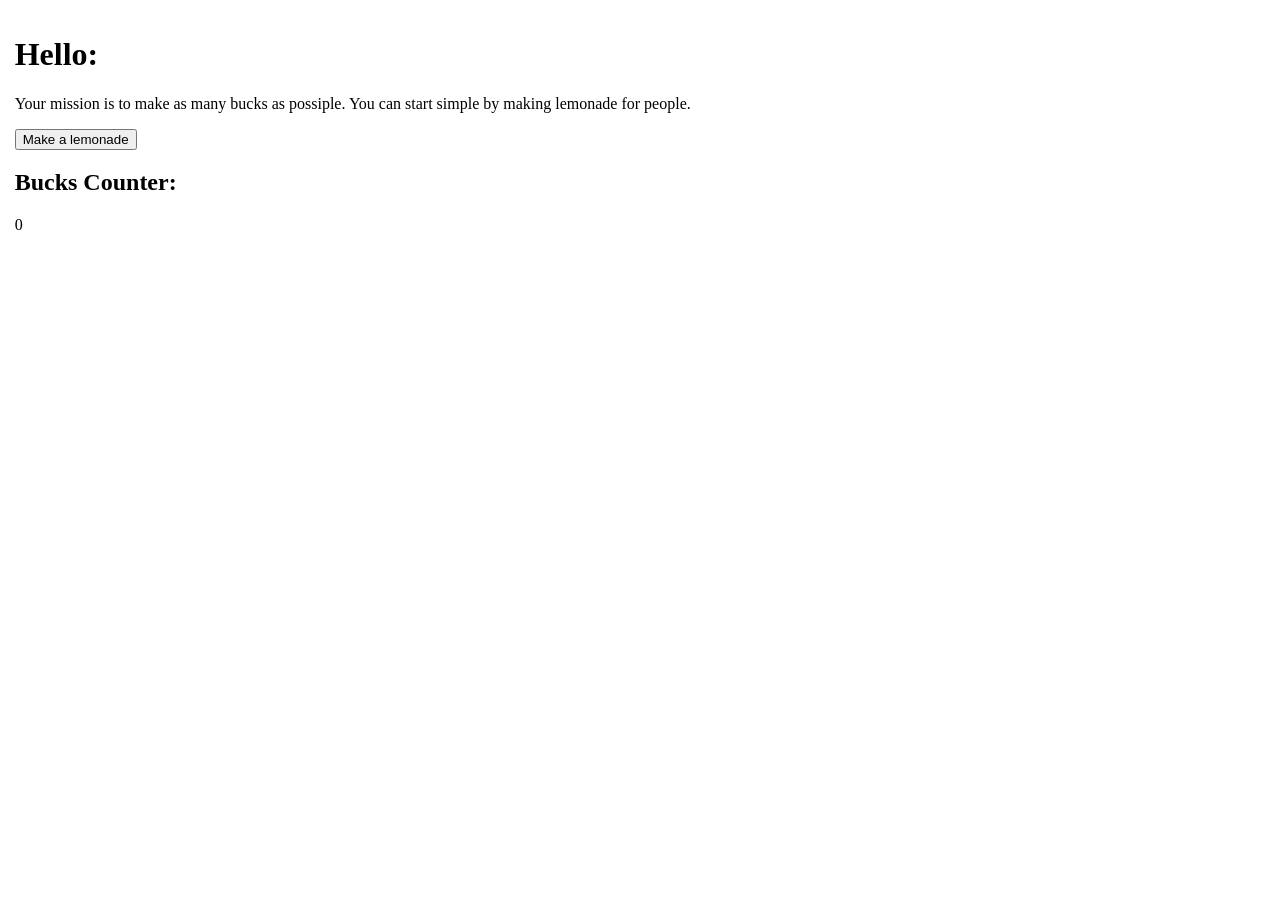
==== Weboldal teszt v0.2/index.html @ 5c9df455 "Added more tweaks" ====
<!DOCTYPE html>
<html lang="en">
<head>
    <meta charset="UTF-8">
    <meta name="viewport" content="width=device-width, initial-scale=1.0">
    <link rel="stylesheet" href="style.css">
    <title>Make Money</title>
</head>
<body>
    <div class="osszes">
        <div class="leftSide">
            <h1>Hello:</h1>
            <p>Your mission is to make as many bucks as possiple. You can start simple by making lemonade for people.</p>

            <!-- This button makes money -->
            <button id="gomb">Make a lemonade</button>

            <!-- <p>ez a gomb meg vissza váltja a színt</p>

            <button id="gomb2">Gomb</button> -->

            <h2>Bucks Counter:</h2>
            <p id="counter">0</p>
            <button id="buy" style="display: none;">Hire a kid to make & sell lemonade (costs 10 bucks and gives 1 buck every ten seconds)</button>
            <!-- <p id="titkos2" style="display: none;">Gives money every three seconds</p> -->
            <br>
            <button id="gomb2" style="display: none;">Hire groups of children (costs 50 bucks and gives 10 bucks every five seconds)</button>

            <button id="invest" style="display: none;">Invest in stocks (costs 1000 bucks and gives back 50 bucks every few seconds)</button>
        </div>
        <div class="family" style="display: none;" id="fam">
            <h1>This is your private/familial life.</h1>
            <p>Mother:</p>
            <p id="mother_aff">50</p>
        </div>
    </div>

    <!-- style="display: none;" -->
    

    <script src="./script.js"></script>
</body>
</html>
---- Weboldal teszt v0.2/style.css ----
/* title {
    font-style: italic;
} */

.leftSide {
    padding: 5pt;
    text-align: left;
}

.family {
    /* display: flex; */
    text-align: right;
}

.osszes {
    display: flex;
    gap: 350px;
}
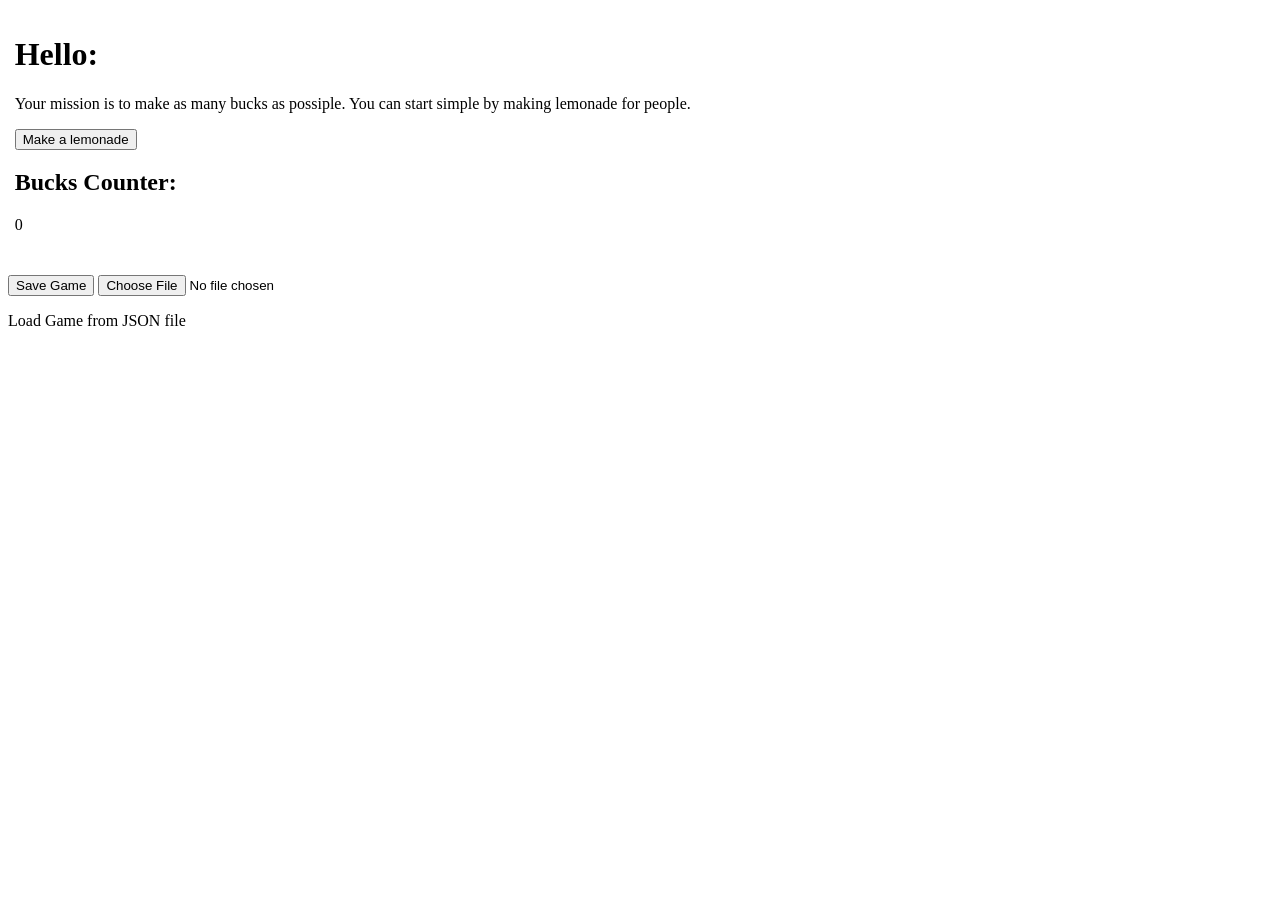
==== commit 81d80ee6: "Added saving" ====
--- a/Weboldal teszt v0.2/index.html
+++ b/Weboldal teszt v0.2/index.html
@@ -21,10 +21,15 @@
 
             <h2>Bucks Counter:</h2>
             <p id="counter">0</p>
-            <button id="buy" style="display: none;">Hire a kid to make & sell lemonade (costs 10 bucks and gives 1 buck every ten seconds)</button>
-            <!-- <p id="titkos2" style="display: none;">Gives money every three seconds</p> -->
+
+            
+            <!-- hire a kid to make & sell lemonade -->
+            <button id="buyKid" style="display: none;">Hire a kid to make & sell lemonade (costs 10 bucks and gives 1 buck every ten seconds)</button>
+
+
+            <!--  -->
             <br>
-            <button id="gomb2" style="display: none;">Hire groups of children (costs 50 bucks and gives 10 bucks every five seconds)</button>
+            <button id="buyGroup" style="display: none;">Hire groups of children (costs 50 bucks and gives 10 bucks every five seconds)</button>
 
             <button id="invest" style="display: none;">Invest in stocks (costs 1000 bucks and gives back 50 bucks every few seconds)</button>
         </div>
@@ -35,8 +40,9 @@
         </div>
     </div>
 
-    <!-- style="display: none;" -->
-    
+    <button id="saveGame">Save Game</button>
+    <input type="file" id="loadFile" accept=".json">
+    <p>Load Game from JSON file</p>
 
     <script src="./script.js"></script>
 </body>
--- a/Weboldal teszt v0.2/style.css
+++ b/Weboldal teszt v0.2/style.css
@@ -15,4 +15,10 @@
 .osszes {
     display: flex;
     gap: 350px;
+}
+
+#saveGame {
+    text-align:end;
+    top: 10px;
+    right: 10px;
 }
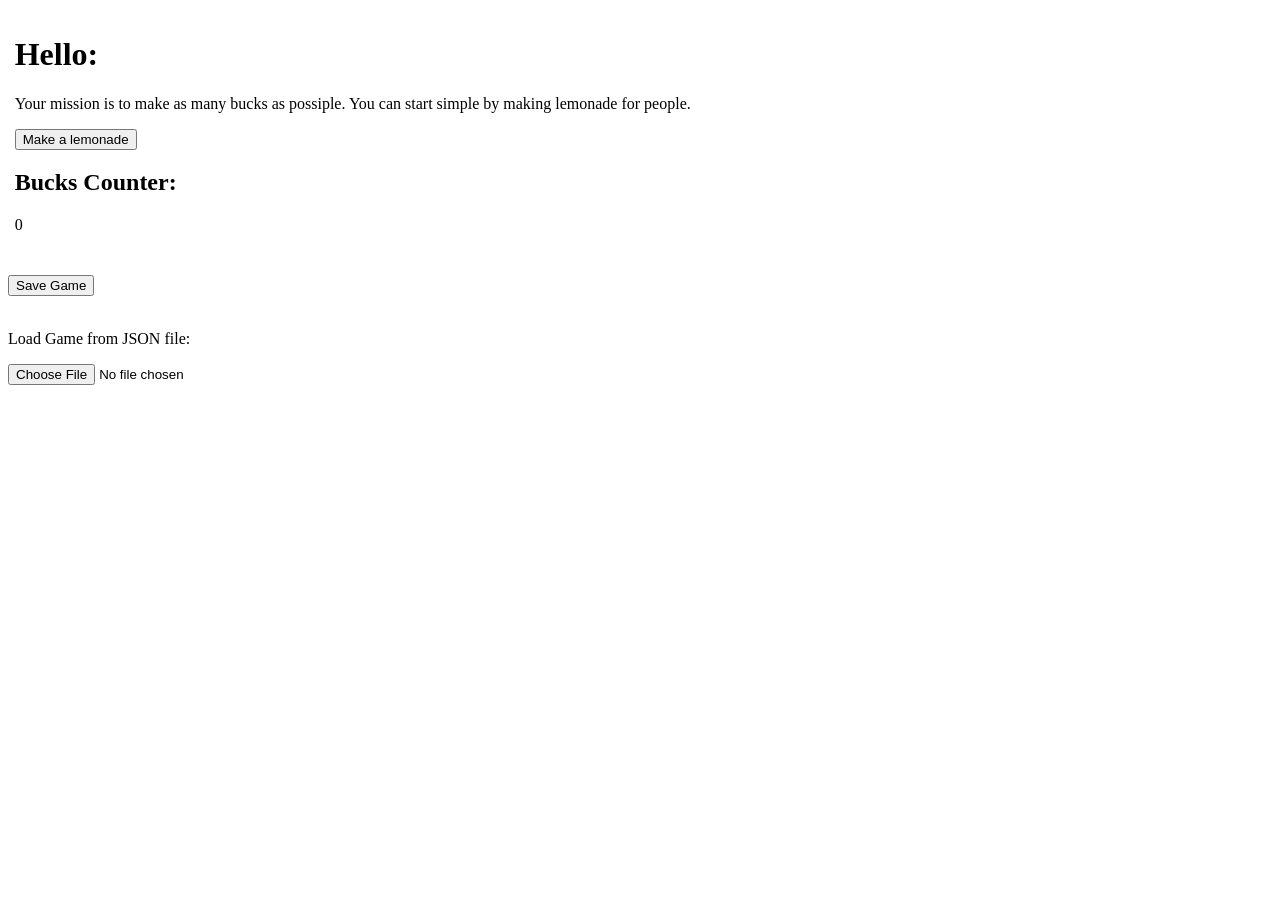
==== commit 94c941ca: "Disabled saving to browser" ====
--- a/Weboldal teszt v0.2/index.html
+++ b/Weboldal teszt v0.2/index.html
@@ -13,25 +13,21 @@
             <p>Your mission is to make as many bucks as possiple. You can start simple by making lemonade for people.</p>
 
             <!-- This button makes money -->
-            <button id="gomb">Make a lemonade</button>
-
-            <!-- <p>ez a gomb meg vissza váltja a színt</p>
-
-            <button id="gomb2">Gomb</button> -->
+            <button id="gomb" class="buttonType">Make a lemonade</button>
 
             <h2>Bucks Counter:</h2>
             <p id="counter">0</p>
 
             
             <!-- hire a kid to make & sell lemonade -->
-            <button id="buyKid" style="display: none;">Hire a kid to make & sell lemonade (costs 10 bucks and gives 1 buck every ten seconds)</button>
+            <button id="buyKid" class="buttonType" style="display: none;">Hire a kid to make & sell lemonade (costs 10 bucks and gives 1 buck every ten seconds)</button>
 
 
-            <!--  -->
+            
             <br>
-            <button id="buyGroup" style="display: none;">Hire groups of children (costs 50 bucks and gives 10 bucks every five seconds)</button>
+            <button id="buyGroup" class="buttonType" style="display: none;">Hire groups of children (costs 50 bucks and gives 10 bucks every five seconds)</button>
 
-            <button id="invest" style="display: none;">Invest in stocks (costs 1000 bucks and gives back 50 bucks every few seconds)</button>
+            <button id="invest" class="buttonType" style="display: none;">Invest in stocks (costs 1000 bucks and gives back 50 bucks every few seconds)</button>
         </div>
         <div class="family" style="display: none;" id="fam">
             <h1>This is your private/familial life.</h1>
@@ -40,9 +36,14 @@
         </div>
     </div>
 
-    <button id="saveGame">Save Game</button>
+    <button id="saveGame" class="buttonType">Save Game</button>
+
+    <br>
+    <br>
+
+    <p>Load Game from JSON file:</p>
     <input type="file" id="loadFile" accept=".json">
-    <p>Load Game from JSON file</p>
+    
 
     <script src="./script.js"></script>
 </body>
--- a/Weboldal teszt v0.2/style.css
+++ b/Weboldal teszt v0.2/style.css
@@ -21,4 +21,8 @@
     text-align:end;
     top: 10px;
     right: 10px;
-}+}
+
+/* .buttonType:hover {
+    cursor: pointer;
+} */
